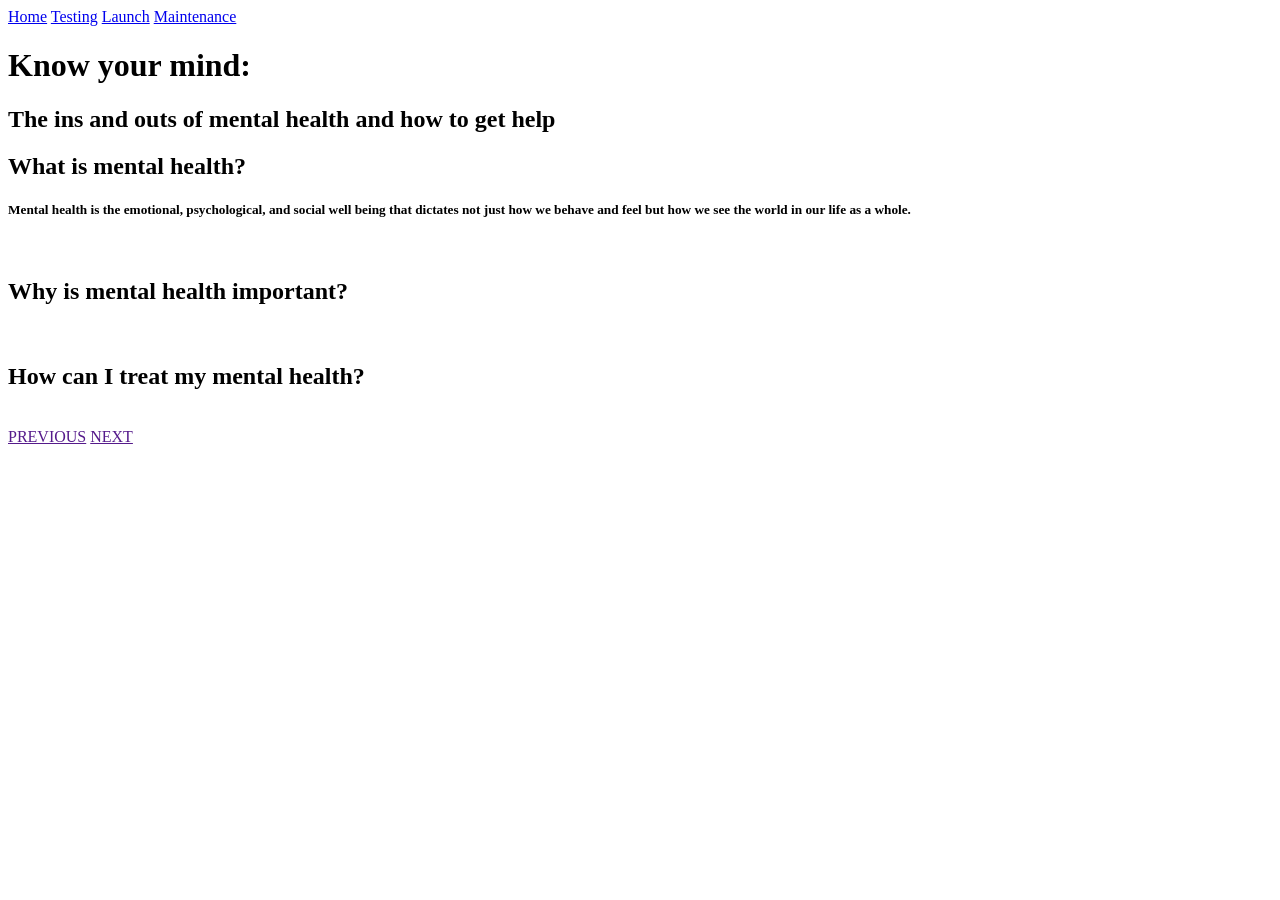
==== mental/index.html @ e688f70d "Add files via upload" ====
<!DOCTYPE html>
<html>
    <head>
        <meta charset=“utf-8"/>
        <link rel="stylesheet" href="styles.css">
    </head>
    <body>
    <div>       <nav>
            <a href="index.html">Home</a>
            <a href="info.html"></a>
            <a href="strategy.html"></a>
             <a href="content.html!"></a> 
             <a href="design.html"></a>
            <a href="dev.html"></a>
            <a href="test.html">Testing</a>
             <a href="lnch.html!">Launch</a> 
             <a href="maint.html!">Maintenance</a> 
            
        </nav>
        <header>
        <h1>Know your mind:</h1>
        <h2> The ins and outs of mental health and how to get help</h2>
    </header>
    <main>
      <div id="left">
        <h2>What is mental health?</h2>
           <h5>Mental health is the emotional, psychological, and social well being that dictates not just how we behave and feel but how we see the world in our life as a whole.</h5>
        <img src="">
      </div>
      <div id="right">
        <h2>Why is mental health important?</h2>
           <img src="">
      </div>
      <div id="bottom">
        <h2>How can I treat my mental health?</h2>
           <img src="">
      </div>
     <footer>
        
            <a href="">PREVIOUS</a>
            <a href="">NEXT</a>
     
     </footer>
    </main>
  </body>
</html>
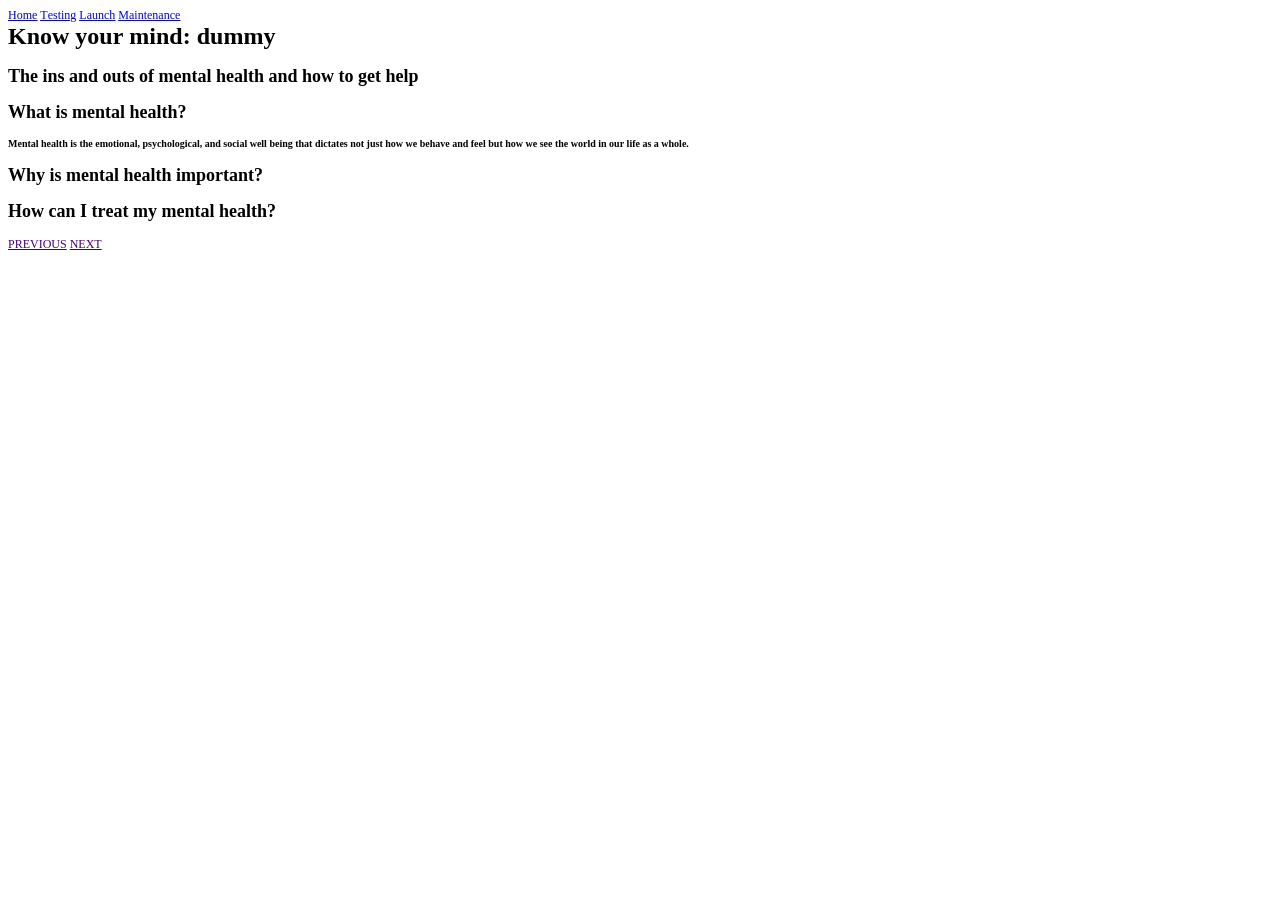
==== commit 288f68c7: "Add files via upload I added some stuff to the index.html" ====
--- a/mental/index.html
+++ b/mental/index.html
@@ -1,46 +1,28 @@
-<!DOCTYPE html>
+<!DOCTYPE html PUBLIC "-//W3C//DTD HTML 4.01//EN" "http://www.w3.org/TR/html4/strict.dtd">
 <html>
-    <head>
-        <meta charset=“utf-8"/>
-        <link rel="stylesheet" href="styles.css">
-    </head>
-    <body>
-    <div>       <nav>
-            <a href="index.html">Home</a>
-            <a href="info.html"></a>
-            <a href="strategy.html"></a>
-             <a href="content.html!"></a> 
-             <a href="design.html"></a>
-            <a href="dev.html"></a>
-            <a href="test.html">Testing</a>
-             <a href="lnch.html!">Launch</a> 
-             <a href="maint.html!">Maintenance</a> 
-            
-        </nav>
-        <header>
-        <h1>Know your mind:</h1>
-        <h2> The ins and outs of mental health and how to get help</h2>
-    </header>
-    <main>
-      <div id="left">
-        <h2>What is mental health?</h2>
-           <h5>Mental health is the emotional, psychological, and social well being that dictates not just how we behave and feel but how we see the world in our life as a whole.</h5>
-        <img src="">
-      </div>
-      <div id="right">
-        <h2>Why is mental health important?</h2>
-           <img src="">
-      </div>
-      <div id="bottom">
-        <h2>How can I treat my mental health?</h2>
-           <img src="">
-      </div>
-     <footer>
-        
-            <a href="">PREVIOUS</a>
-            <a href="">NEXT</a>
-     
-     </footer>
-    </main>
-  </body>
-</html>+<head>
+  <meta http-equiv="Content-Type" content="text/html; charset=utf-8">
+  <meta http-equiv="Content-Style-Type" content="text/css">
+  <title></title>
+  <meta name="Generator" content="Cocoa HTML Writer">
+  <meta name="CocoaVersion" content="2575.7">
+  <style type="text/css">
+    p.p1 {margin: 0.0px 0.0px 0.0px 0.0px; font: 12.0px Times; color: #0000e9; -webkit-text-stroke: #0000e9}
+    p.p5 {margin: 0.0px 0.0px 0.0px 0.0px; font: 12.0px Times; color: #420178; -webkit-text-stroke: #0000e9}
+    span.s1 {text-decoration: underline ; font-kerning: none}
+    span.s2 {font-kerning: none; color: #000000; -webkit-text-stroke: 0px #000000}
+    span.s3 {text-decoration: underline ; font-kerning: none; -webkit-text-stroke: 0px #0000e9}
+    span.s4 {font-kerning: none}
+  </style>
+</head>
+<body>
+<p class="p1"><span class="s1"><a href="file:///Users/jhborn/Downloads/mentalhealthknwilso3-main/mental/index.html">Home</a></span><span class="s2"> <a href="file:///Users/jhborn/Downloads/mentalhealthknwilso3-main/mental/test.html"><span class="s3">Testing</span></a> <a href="file:///Users/jhborn/Downloads/mentalhealthknwilso3-main/mental/lnch.html!"><span class="s3">Launch</span></a> <a href="file:///Users/jhborn/Downloads/mentalhealthknwilso3-main/mental/maint.html!"><span class="s3">Maintenance</span></a></span></p>
+<h1 style="margin: 0.0px 0.0px 16.1px 0.0px; font: 24.0px Times; -webkit-text-stroke: #000000"><span class="s4"><b>Know your mind: dummy</b></span></h1>
+<h2 style="margin: 0.0px 0.0px 14.9px 0.0px; font: 18.0px Times; -webkit-text-stroke: #000000"><span class="s4"><b>The ins and outs of mental health and how to get help</b></span></h2>
+<h2 style="margin: 0.0px 0.0px 14.9px 0.0px; font: 18.0px Times; -webkit-text-stroke: #000000"><span class="s4"><b>What is mental health?</b></span></h2>
+<h5 style="margin: 0.0px 0.0px 16.6px 0.0px; font: 10.0px Times; -webkit-text-stroke: #000000"><span class="s4"><b>Mental health is the emotional, psychological, and social well being that dictates not just how we behave and feel but how we see the world in our life as a whole.</b></span></h5>
+<h2 style="margin: 0.0px 0.0px 14.9px 0.0px; font: 18.0px Times; -webkit-text-stroke: #000000"><span class="s4"><b>Why is mental health important?</b></span></h2>
+<h2 style="margin: 0.0px 0.0px 14.9px 0.0px; font: 18.0px Times; -webkit-text-stroke: #000000"><span class="s4"><b>How can I treat my mental health?</b></span></h2>
+<p class="p5"><span class="s1">PREVIOUS</span><span class="s2"> </span><span class="s1">NEXT</span></p>
+</body>
+</html>
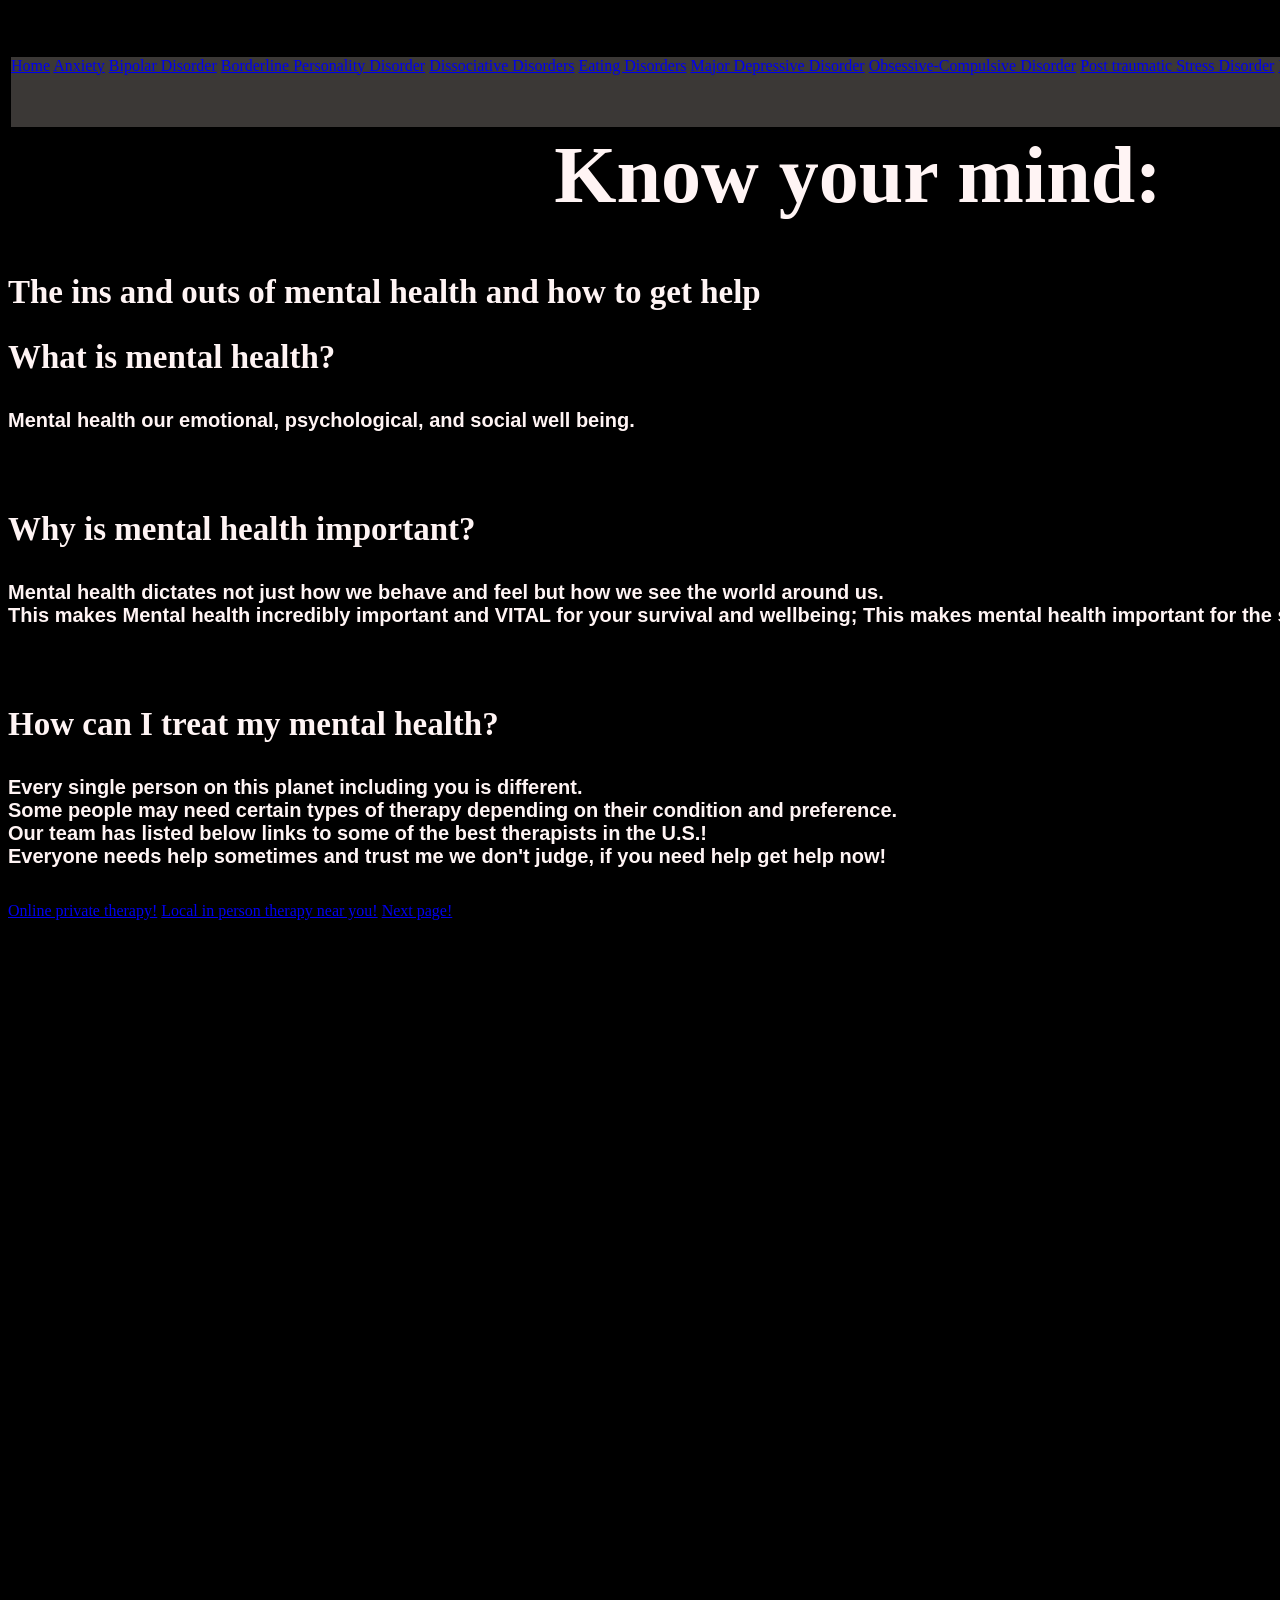
==== commit a57719b3: "Add files via upload" ====
--- a/mental/index.html
+++ b/mental/index.html
@@ -1,28 +1,59 @@
-<!DOCTYPE html PUBLIC "-//W3C//DTD HTML 4.01//EN" "http://www.w3.org/TR/html4/strict.dtd">
+<!DOCTYPE html>
 <html>
-<head>
-  <meta http-equiv="Content-Type" content="text/html; charset=utf-8">
-  <meta http-equiv="Content-Style-Type" content="text/css">
-  <title></title>
-  <meta name="Generator" content="Cocoa HTML Writer">
-  <meta name="CocoaVersion" content="2575.7">
-  <style type="text/css">
-    p.p1 {margin: 0.0px 0.0px 0.0px 0.0px; font: 12.0px Times; color: #0000e9; -webkit-text-stroke: #0000e9}
-    p.p5 {margin: 0.0px 0.0px 0.0px 0.0px; font: 12.0px Times; color: #420178; -webkit-text-stroke: #0000e9}
-    span.s1 {text-decoration: underline ; font-kerning: none}
-    span.s2 {font-kerning: none; color: #000000; -webkit-text-stroke: 0px #000000}
-    span.s3 {text-decoration: underline ; font-kerning: none; -webkit-text-stroke: 0px #0000e9}
-    span.s4 {font-kerning: none}
-  </style>
-</head>
-<body>
-<p class="p1"><span class="s1"><a href="file:///Users/jhborn/Downloads/mentalhealthknwilso3-main/mental/index.html">Home</a></span><span class="s2"> <a href="file:///Users/jhborn/Downloads/mentalhealthknwilso3-main/mental/test.html"><span class="s3">Testing</span></a> <a href="file:///Users/jhborn/Downloads/mentalhealthknwilso3-main/mental/lnch.html!"><span class="s3">Launch</span></a> <a href="file:///Users/jhborn/Downloads/mentalhealthknwilso3-main/mental/maint.html!"><span class="s3">Maintenance</span></a></span></p>
-<h1 style="margin: 0.0px 0.0px 16.1px 0.0px; font: 24.0px Times; -webkit-text-stroke: #000000"><span class="s4"><b>Know your mind: dummy</b></span></h1>
-<h2 style="margin: 0.0px 0.0px 14.9px 0.0px; font: 18.0px Times; -webkit-text-stroke: #000000"><span class="s4"><b>The ins and outs of mental health and how to get help</b></span></h2>
-<h2 style="margin: 0.0px 0.0px 14.9px 0.0px; font: 18.0px Times; -webkit-text-stroke: #000000"><span class="s4"><b>What is mental health?</b></span></h2>
-<h5 style="margin: 0.0px 0.0px 16.6px 0.0px; font: 10.0px Times; -webkit-text-stroke: #000000"><span class="s4"><b>Mental health is the emotional, psychological, and social well being that dictates not just how we behave and feel but how we see the world in our life as a whole.</b></span></h5>
-<h2 style="margin: 0.0px 0.0px 14.9px 0.0px; font: 18.0px Times; -webkit-text-stroke: #000000"><span class="s4"><b>Why is mental health important?</b></span></h2>
-<h2 style="margin: 0.0px 0.0px 14.9px 0.0px; font: 18.0px Times; -webkit-text-stroke: #000000"><span class="s4"><b>How can I treat my mental health?</b></span></h2>
-<p class="p5"><span class="s1">PREVIOUS</span><span class="s2"> </span><span class="s1">NEXT</span></p>
-</body>
-</html>
+    <head>
+        <meta charset=“utf-8"/>
+        <link rel="stylesheet" href="styles.css">
+    </head>
+    <body>
+    <div>  <nav>
+            <a href="index.html">Home</a>
+            <a href="anxiety.html">Anxiety</a>
+            <a href="bipolardisorder.html">Bipolar Disorder</a>
+             <a href="BPD.html!">Borderline Personality Disorder</a> 
+             <a href="DD.html">Dissociative Disorders</a>
+            <a href="ED.html">Eating Disorders</a>
+            <a href="MDD">Major Depressive Disorder</a>
+             <a href="OCD.html!">Obsessive-Compulsive Disorder</a> 
+             <a href="PTSD.html!">Post traumatic Stress Disorder</a> 
+             <a href="PSYC.html!">Psychosis</a> 
+             <a href="SCHIZO.html!">Schizophrenia</a> 
+        </nav>
+        <header>
+        <h1>Know your mind:</h1>
+        <h2> The ins and outs of mental health and how to get help</h2>
+    </header>
+    <main>
+      <div id="left">
+        <h2>What is mental health?</h2>
+           <h5>Mental health our emotional, psychological, and social well being. </h5>
+        <img src="">
+      </div>
+      <div id="right">
+        <h2>Why is mental health important?</h2>
+        <h5>Mental health dictates not just how we behave and feel but how we see the world around us.
+            <br>
+            This makes Mental health incredibly important and VITAL for your survival and wellbeing; This makes mental health important for the survival of humanity as a whole.</h5>
+           <img src="">
+      </div>
+      <div id="bottom">
+        <h2>How can I treat my mental health?</h2>
+        <h5>Every single person on this planet including you is different.
+        <br>
+        Some people may need certain types of therapy depending on their condition and preference.
+      <br>
+      Our team has listed below links to some of the best therapists in the U.S.! 
+      <br>
+      Everyone needs help sometimes and trust me we don't judge, if you need help get help now!
+    </h5>
+
+      </div>
+     <footer>
+        
+            <a href="https://www.talkspace.com/">Online private therapy!</a>
+            <a href="https://mhaok.org/services/mental-health-resources/">Local in person therapy near you!</a>
+            <a href="anxiety.html">Next page!</a>
+     
+     </footer>
+    </main>
+  </body>
+</html>
--- a/mental/styles.css
+++ b/mental/styles.css
@@ -0,0 +1,31 @@
+body{
+    width: 1700px;
+    height: 1930px;
+    background-image:url();
+    background-color:black;
+}
+h1{
+    color: rgb(255, 244, 244);
+    font-size: 80px;
+    font-family:fantasy;
+    text-align: center;
+}
+h2{
+    color:rgb(255, 244, 244);
+    font-size:33px;
+    font-family:fantasy;
+}
+h5{
+    color:rgb(255, 244, 244);
+    font-size: 20px;
+    font-family:'Franklin Gothic Medium', 'Arial Narrow', Arial, sans-serif
+}
+nav{
+    width: 1700px;
+    height: 70px;
+    float: left;
+    background-color: rgb(59, 56, 54);
+    color: rgb(222, 240, 255);
+    border: solid;
+    border-color: black;
+}
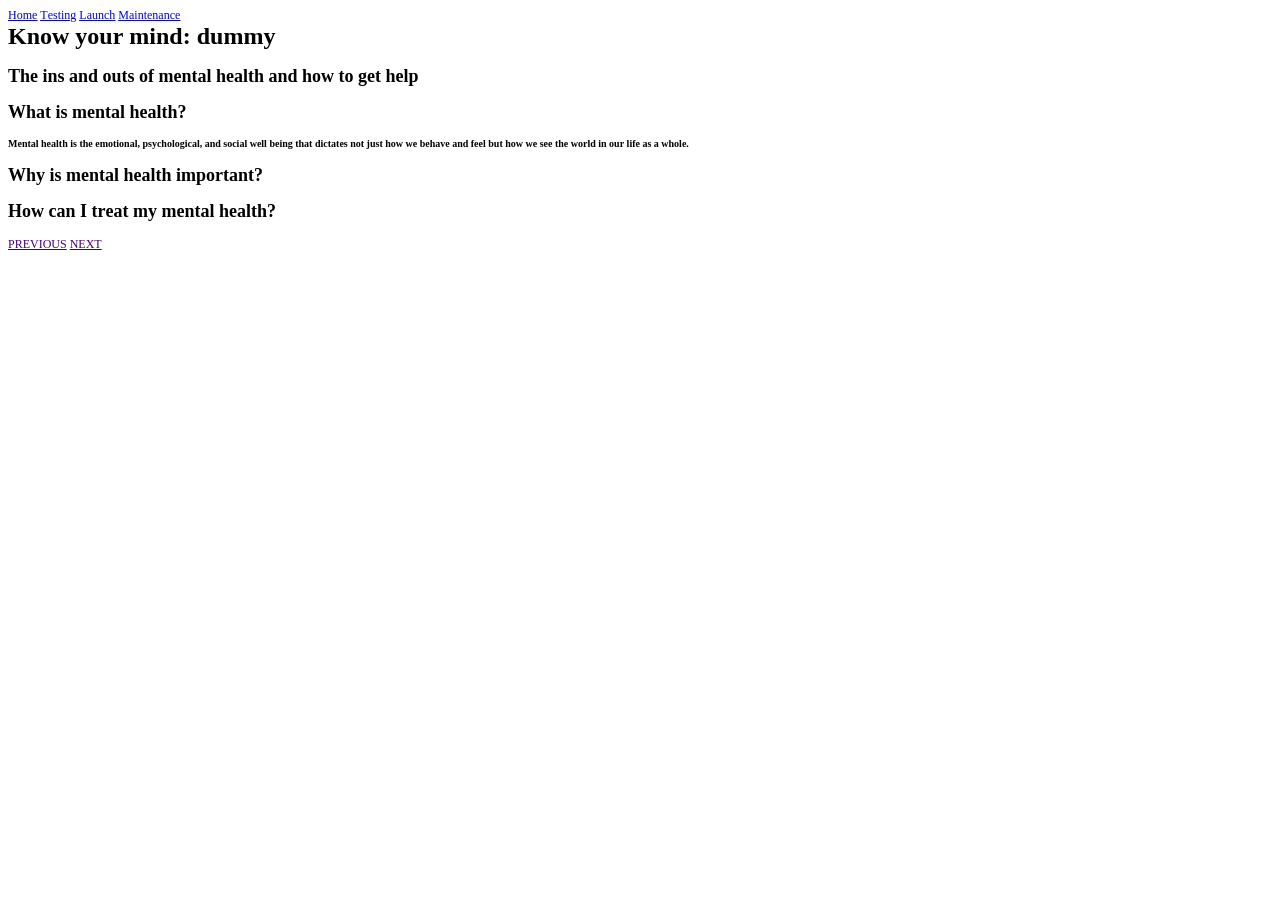
==== commit f7617aed: "Add files via upload 12345" ====
--- a/mental/index.html
+++ b/mental/index.html
@@ -1,59 +1,28 @@
-<!DOCTYPE html>
+<!DOCTYPE html PUBLIC "-//W3C//DTD HTML 4.01//EN" "http://www.w3.org/TR/html4/strict.dtd">
 <html>
-    <head>
-        <meta charset=“utf-8"/>
-        <link rel="stylesheet" href="styles.css">
-    </head>
-    <body>
-    <div>  <nav>
-            <a href="index.html">Home</a>
-            <a href="anxiety.html">Anxiety</a>
-            <a href="bipolardisorder.html">Bipolar Disorder</a>
-             <a href="BPD.html!">Borderline Personality Disorder</a> 
-             <a href="DD.html">Dissociative Disorders</a>
-            <a href="ED.html">Eating Disorders</a>
-            <a href="MDD">Major Depressive Disorder</a>
-             <a href="OCD.html!">Obsessive-Compulsive Disorder</a> 
-             <a href="PTSD.html!">Post traumatic Stress Disorder</a> 
-             <a href="PSYC.html!">Psychosis</a> 
-             <a href="SCHIZO.html!">Schizophrenia</a> 
-        </nav>
-        <header>
-        <h1>Know your mind:</h1>
-        <h2> The ins and outs of mental health and how to get help</h2>
-    </header>
-    <main>
-      <div id="left">
-        <h2>What is mental health?</h2>
-           <h5>Mental health our emotional, psychological, and social well being. </h5>
-        <img src="">
-      </div>
-      <div id="right">
-        <h2>Why is mental health important?</h2>
-        <h5>Mental health dictates not just how we behave and feel but how we see the world around us.
-            <br>
-            This makes Mental health incredibly important and VITAL for your survival and wellbeing; This makes mental health important for the survival of humanity as a whole.</h5>
-           <img src="">
-      </div>
-      <div id="bottom">
-        <h2>How can I treat my mental health?</h2>
-        <h5>Every single person on this planet including you is different.
-        <br>
-        Some people may need certain types of therapy depending on their condition and preference.
-      <br>
-      Our team has listed below links to some of the best therapists in the U.S.! 
-      <br>
-      Everyone needs help sometimes and trust me we don't judge, if you need help get help now!
-    </h5>
-
-      </div>
-     <footer>
-        
-            <a href="https://www.talkspace.com/">Online private therapy!</a>
-            <a href="https://mhaok.org/services/mental-health-resources/">Local in person therapy near you!</a>
-            <a href="anxiety.html">Next page!</a>
-     
-     </footer>
-    </main>
-  </body>
-</html>+<head>
+  <meta http-equiv="Content-Type" content="text/html; charset=utf-8">
+  <meta http-equiv="Content-Style-Type" content="text/css">
+  <title></title>
+  <meta name="Generator" content="Cocoa HTML Writer">
+  <meta name="CocoaVersion" content="2575.7">
+  <style type="text/css">
+    p.p1 {margin: 0.0px 0.0px 0.0px 0.0px; font: 12.0px Times; color: #0000e9; -webkit-text-stroke: #0000e9}
+    p.p5 {margin: 0.0px 0.0px 0.0px 0.0px; font: 12.0px Times; color: #420178; -webkit-text-stroke: #0000e9}
+    span.s1 {text-decoration: underline ; font-kerning: none}
+    span.s2 {font-kerning: none; color: #000000; -webkit-text-stroke: 0px #000000}
+    span.s3 {text-decoration: underline ; font-kerning: none; -webkit-text-stroke: 0px #0000e9}
+    span.s4 {font-kerning: none}
+  </style>
+</head>
+<body>
+<p class="p1"><span class="s1"><a href="file:///Users/jhborn/Downloads/mentalhealthknwilso3-main/mental/index.html">Home</a></span><span class="s2"> <a href="file:///Users/jhborn/Downloads/mentalhealthknwilso3-main/mental/test.html"><span class="s3">Testing</span></a> <a href="file:///Users/jhborn/Downloads/mentalhealthknwilso3-main/mental/lnch.html!"><span class="s3">Launch</span></a> <a href="file:///Users/jhborn/Downloads/mentalhealthknwilso3-main/mental/maint.html!"><span class="s3">Maintenance</span></a></span></p>
+<h1 style="margin: 0.0px 0.0px 16.1px 0.0px; font: 24.0px Times; -webkit-text-stroke: #000000"><span class="s4"><b>Know your mind: dummy</b></span></h1>
+<h2 style="margin: 0.0px 0.0px 14.9px 0.0px; font: 18.0px Times; -webkit-text-stroke: #000000"><span class="s4"><b>The ins and outs of mental health and how to get help</b></span></h2>
+<h2 style="margin: 0.0px 0.0px 14.9px 0.0px; font: 18.0px Times; -webkit-text-stroke: #000000"><span class="s4"><b>What is mental health?</b></span></h2>
+<h5 style="margin: 0.0px 0.0px 16.6px 0.0px; font: 10.0px Times; -webkit-text-stroke: #000000"><span class="s4"><b>Mental health is the emotional, psychological, and social well being that dictates not just how we behave and feel but how we see the world in our life as a whole.</b></span></h5>
+<h2 style="margin: 0.0px 0.0px 14.9px 0.0px; font: 18.0px Times; -webkit-text-stroke: #000000"><span class="s4"><b>Why is mental health important?</b></span></h2>
+<h2 style="margin: 0.0px 0.0px 14.9px 0.0px; font: 18.0px Times; -webkit-text-stroke: #000000"><span class="s4"><b>How can I treat my mental health?</b></span></h2>
+<p class="p5"><span class="s1">PREVIOUS</span><span class="s2"> </span><span class="s1">NEXT</span></p>
+</body>
+</html>
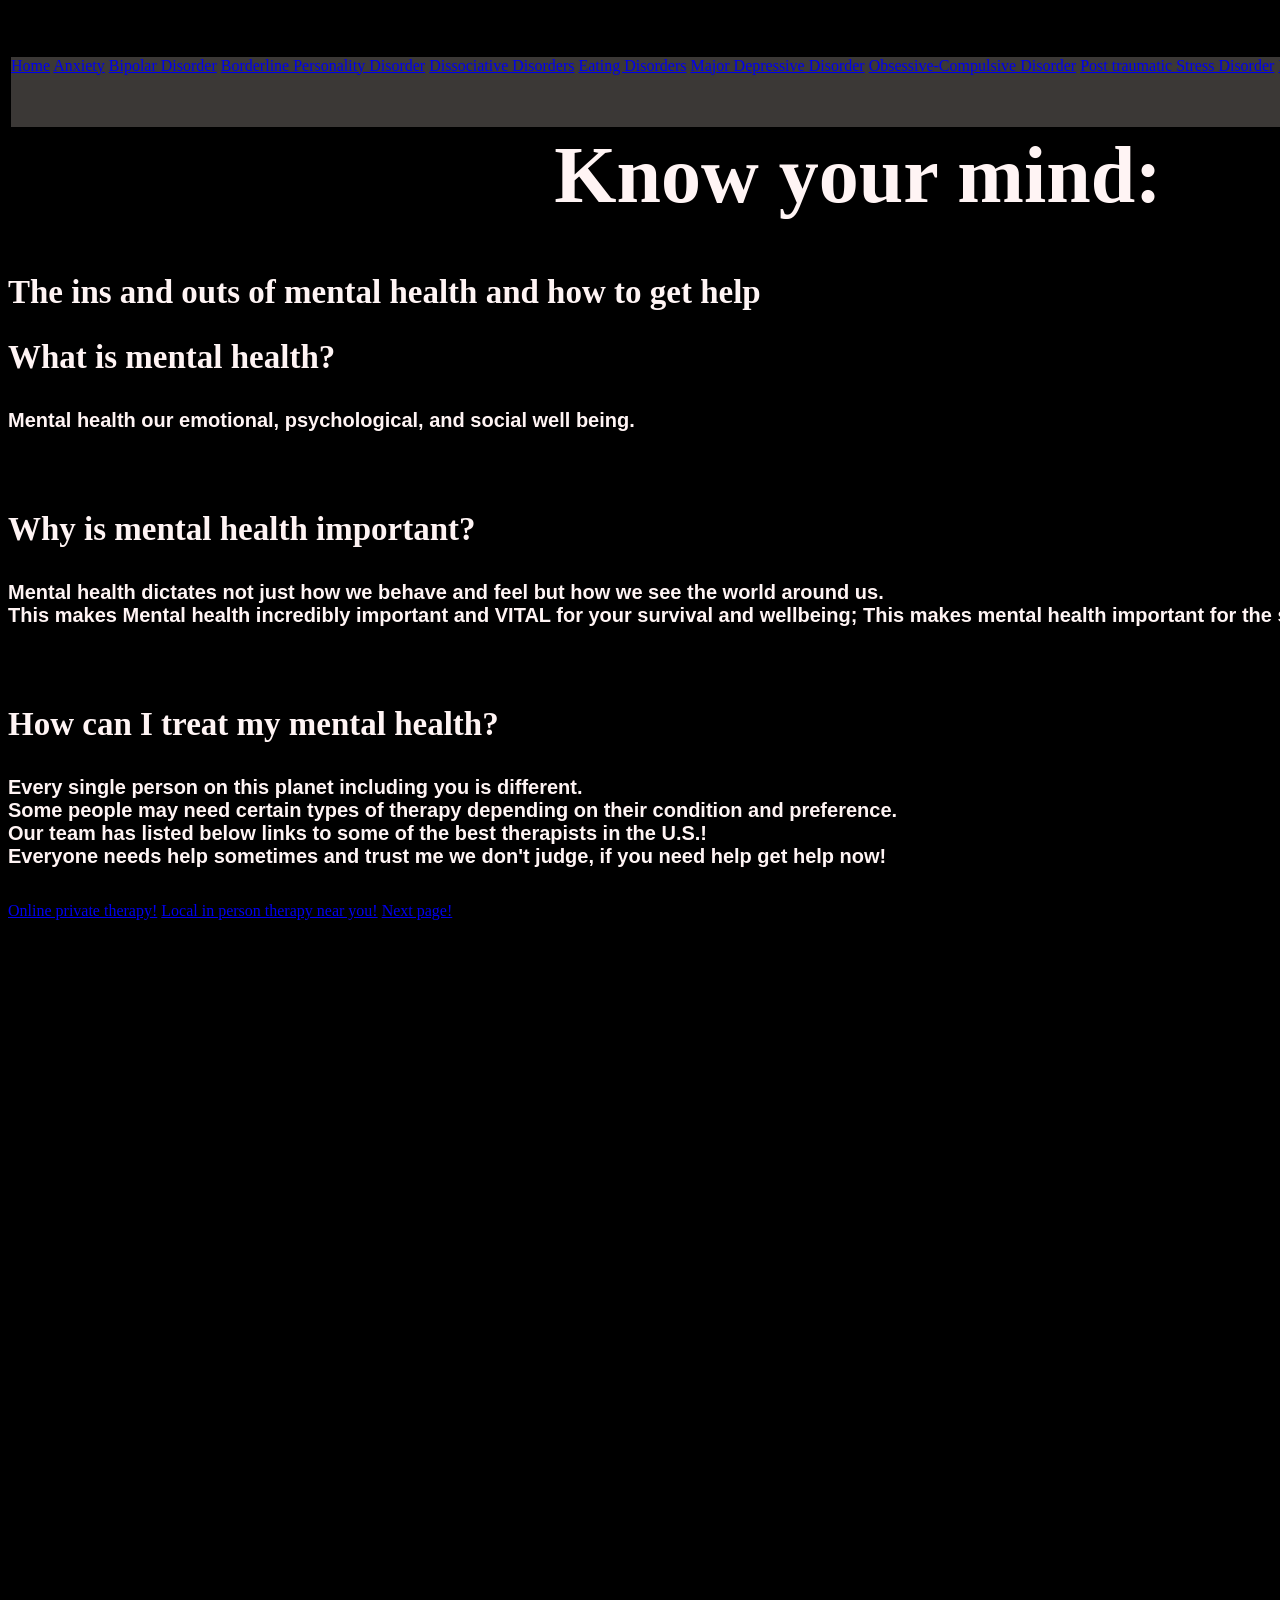
==== commit 468a03db: "Add files via upload" ====
--- a/mental/index.html
+++ b/mental/index.html
@@ -1,28 +1,59 @@
-<!DOCTYPE html PUBLIC "-//W3C//DTD HTML 4.01//EN" "http://www.w3.org/TR/html4/strict.dtd">
+<!DOCTYPE html>
 <html>
-<head>
-  <meta http-equiv="Content-Type" content="text/html; charset=utf-8">
-  <meta http-equiv="Content-Style-Type" content="text/css">
-  <title></title>
-  <meta name="Generator" content="Cocoa HTML Writer">
-  <meta name="CocoaVersion" content="2575.7">
-  <style type="text/css">
-    p.p1 {margin: 0.0px 0.0px 0.0px 0.0px; font: 12.0px Times; color: #0000e9; -webkit-text-stroke: #0000e9}
-    p.p5 {margin: 0.0px 0.0px 0.0px 0.0px; font: 12.0px Times; color: #420178; -webkit-text-stroke: #0000e9}
-    span.s1 {text-decoration: underline ; font-kerning: none}
-    span.s2 {font-kerning: none; color: #000000; -webkit-text-stroke: 0px #000000}
-    span.s3 {text-decoration: underline ; font-kerning: none; -webkit-text-stroke: 0px #0000e9}
-    span.s4 {font-kerning: none}
-  </style>
-</head>
-<body>
-<p class="p1"><span class="s1"><a href="file:///Users/jhborn/Downloads/mentalhealthknwilso3-main/mental/index.html">Home</a></span><span class="s2"> <a href="file:///Users/jhborn/Downloads/mentalhealthknwilso3-main/mental/test.html"><span class="s3">Testing</span></a> <a href="file:///Users/jhborn/Downloads/mentalhealthknwilso3-main/mental/lnch.html!"><span class="s3">Launch</span></a> <a href="file:///Users/jhborn/Downloads/mentalhealthknwilso3-main/mental/maint.html!"><span class="s3">Maintenance</span></a></span></p>
-<h1 style="margin: 0.0px 0.0px 16.1px 0.0px; font: 24.0px Times; -webkit-text-stroke: #000000"><span class="s4"><b>Know your mind: dummy</b></span></h1>
-<h2 style="margin: 0.0px 0.0px 14.9px 0.0px; font: 18.0px Times; -webkit-text-stroke: #000000"><span class="s4"><b>The ins and outs of mental health and how to get help</b></span></h2>
-<h2 style="margin: 0.0px 0.0px 14.9px 0.0px; font: 18.0px Times; -webkit-text-stroke: #000000"><span class="s4"><b>What is mental health?</b></span></h2>
-<h5 style="margin: 0.0px 0.0px 16.6px 0.0px; font: 10.0px Times; -webkit-text-stroke: #000000"><span class="s4"><b>Mental health is the emotional, psychological, and social well being that dictates not just how we behave and feel but how we see the world in our life as a whole.</b></span></h5>
-<h2 style="margin: 0.0px 0.0px 14.9px 0.0px; font: 18.0px Times; -webkit-text-stroke: #000000"><span class="s4"><b>Why is mental health important?</b></span></h2>
-<h2 style="margin: 0.0px 0.0px 14.9px 0.0px; font: 18.0px Times; -webkit-text-stroke: #000000"><span class="s4"><b>How can I treat my mental health?</b></span></h2>
-<p class="p5"><span class="s1">PREVIOUS</span><span class="s2"> </span><span class="s1">NEXT</span></p>
-</body>
-</html>
+    <head>
+        <meta charset=“utf-8"/>
+        <link rel="stylesheet" href="styles.css">
+    </head>
+    <body>
+    <div>  <nav>
+            <a href="index.html">Home</a>
+            <a href="anxiety.html">Anxiety</a>
+            <a href="bipolardisorder.html">Bipolar Disorder</a>
+             <a href="BPD.html!">Borderline Personality Disorder</a> 
+             <a href="DD.html">Dissociative Disorders</a>
+            <a href="ED.html">Eating Disorders</a>
+            <a href="MDD">Major Depressive Disorder</a>
+             <a href="OCD.html!">Obsessive-Compulsive Disorder</a> 
+             <a href="PTSD.html!">Post traumatic Stress Disorder</a> 
+             <a href="PSYC.html!">Psychosis</a> 
+             <a href="SCHIZO.html!">Schizophrenia</a> 
+        </nav>
+        <header>
+        <h1>Know your mind:</h1>
+        <h2> The ins and outs of mental health and how to get help</h2>
+    </header>
+    <main>
+      <div id="left">
+        <h2>What is mental health?</h2>
+           <h5>Mental health our emotional, psychological, and social well being. </h5>
+        <img src="">
+      </div>
+      <div id="right">
+        <h2>Why is mental health important?</h2>
+        <h5>Mental health dictates not just how we behave and feel but how we see the world around us.
+            <br>
+            This makes Mental health incredibly important and VITAL for your survival and wellbeing; This makes mental health important for the survival of humanity as a whole.</h5>
+           <img src="">
+      </div>
+      <div id="bottom">
+        <h2>How can I treat my mental health?</h2>
+        <h5>Every single person on this planet including you is different.
+        <br>
+        Some people may need certain types of therapy depending on their condition and preference.
+      <br>
+      Our team has listed below links to some of the best therapists in the U.S.! 
+      <br>
+      Everyone needs help sometimes and trust me we don't judge, if you need help get help now!
+    </h5>
+
+      </div>
+     <footer>
+        
+            <a href="https://www.talkspace.com/">Online private therapy!</a>
+            <a href="https://mhaok.org/services/mental-health-resources/">Local in person therapy near you!</a>
+            <a href="anxiety.html">Next page!</a>
+     
+     </footer>
+    </main>
+  </body>
+</html>
--- a/mental/styles.css
+++ b/mental/styles.css
@@ -0,0 +1,31 @@
+body{
+    width: 1700px;
+    height: 1930px;
+    background-image:url();
+    background-color:black;
+}
+h1{
+    color: rgb(255, 244, 244);
+    font-size: 80px;
+    font-family:fantasy;
+    text-align: center;
+}
+h2{
+    color:rgb(255, 244, 244);
+    font-size:33px;
+    font-family:fantasy;
+}
+h5{
+    color:rgb(255, 244, 244);
+    font-size: 20px;
+    font-family:'Franklin Gothic Medium', 'Arial Narrow', Arial, sans-serif
+}
+nav{
+    width: 1700px;
+    height: 70px;
+    float: left;
+    background-color: rgb(59, 56, 54);
+    color: rgb(222, 240, 255);
+    border: solid;
+    border-color: black;
+}
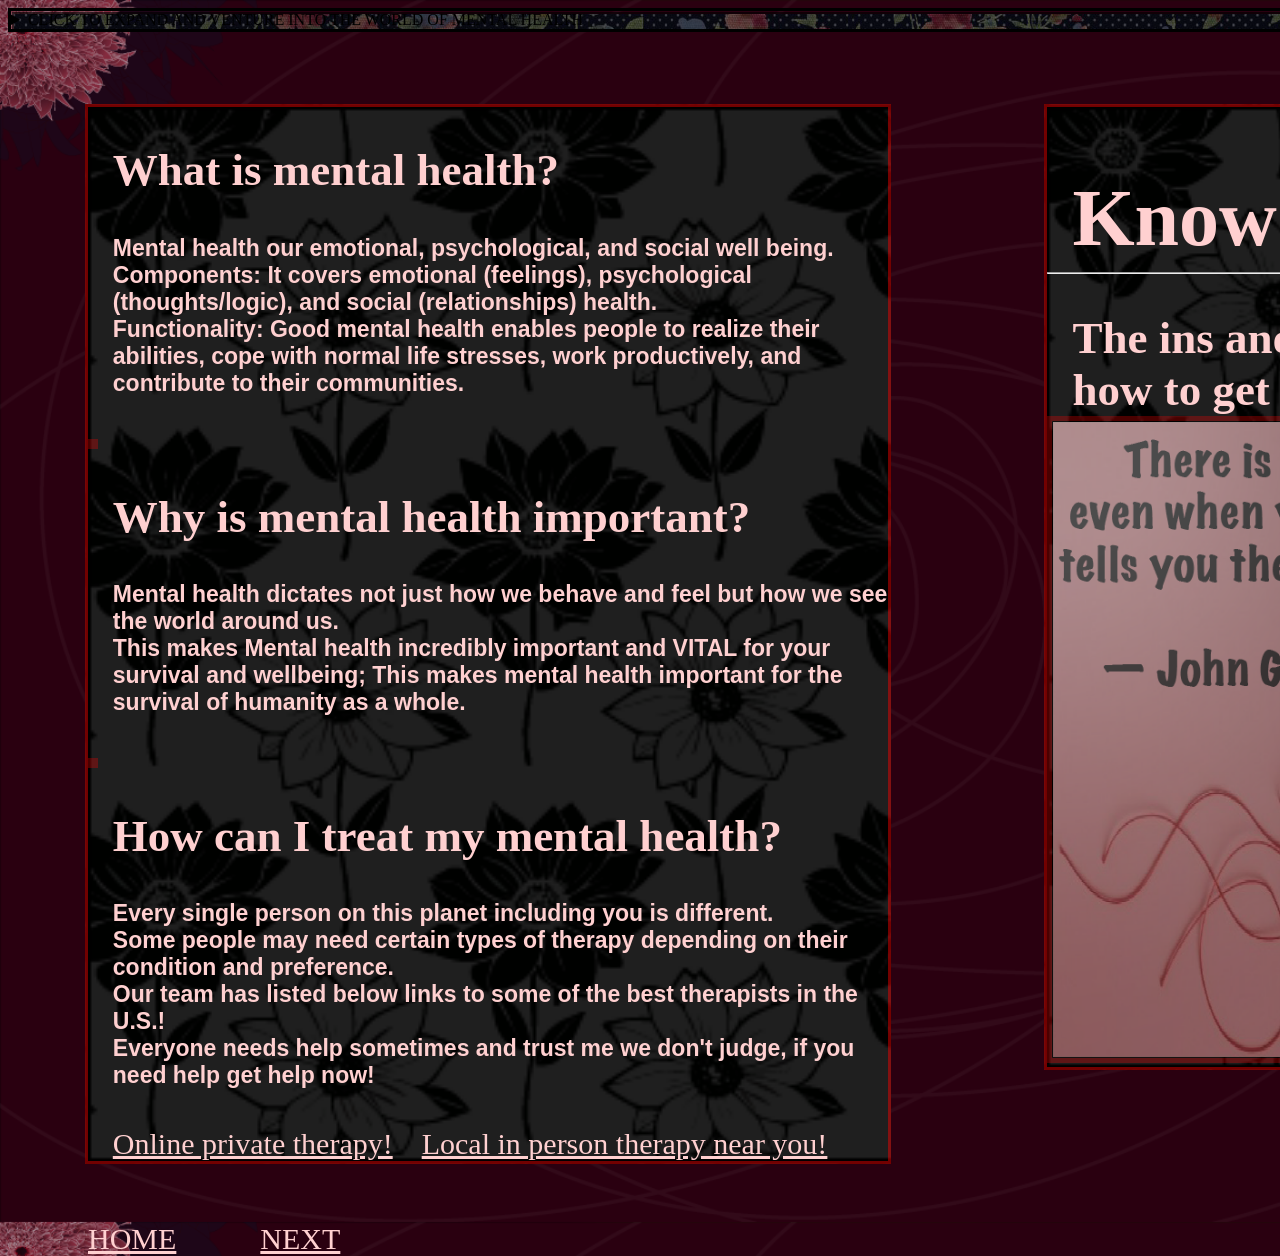
==== commit 80f589d7: "Add files via upload" ====
--- a/mental/index.html
+++ b/mental/index.html
@@ -1,59 +1,82 @@
 <!DOCTYPE html>
 <html>
-    <head>
-        <meta charset=“utf-8"/>
-        <link rel="stylesheet" href="styles.css">
-    </head>
-    <body>
-    <div>  <nav>
-            <a href="index.html">Home</a>
-            <a href="anxiety.html">Anxiety</a>
-            <a href="bipolardisorder.html">Bipolar Disorder</a>
-             <a href="BPD.html!">Borderline Personality Disorder</a> 
-             <a href="DD.html">Dissociative Disorders</a>
-            <a href="ED.html">Eating Disorders</a>
-            <a href="MDD">Major Depressive Disorder</a>
-             <a href="OCD.html!">Obsessive-Compulsive Disorder</a> 
-             <a href="PTSD.html!">Post traumatic Stress Disorder</a> 
-             <a href="PSYC.html!">Psychosis</a> 
-             <a href="SCHIZO.html!">Schizophrenia</a> 
-        </nav>
-        <header>
-        <h1>Know your mind:</h1>
-        <h2> The ins and outs of mental health and how to get help</h2>
-    </header>
-    <main>
+
+<head>
+  <meta charset=“utf-8" />
+  <link rel="stylesheet" href="styles.css">
+</head>
+
+<body>
+  <header>
+    <nav>
+      <details>
+        <summary>CLICK TO EXPAND AND VENTURE INTO THE WORLD OF MENTAL HEALTH</summary>
+        <li>
+          <ol><a href="index.html">Home</a></ol>
+          <ol> <a href="anxiety.html">Anxiety</a></ol>
+          <ol> <a href="blog.html">BLOG PAGE</a></ol>
+          <ol> <a href="testimonial.html">testimonial page!</a> </ol>
+          <ol> <a href="DD.html">Dissociative Disorders</a></ol>
+          <ol><a href="ED.html">Eating Disorders</a></ol>
+          <ol> <a href="MDD">Major Depressive Disorder</a></ol>
+          <ol> <a href="OCD.html">Obsessive-Compulsive Disorder</a> </ol>
+          <ol> <a href="PTSD.html">Post traumatic Stress Disorder</a> </ol>
+          <ol> <a href="PSYC.html">Psychosis</a> </ol>
+          <ol><a href="SCHIZO.html">Schizophrenia</a> </ol>
+
+        </li>
+        </summary>
+    </nav>
+  </header>
+  <main>
+    <section>
       <div id="left">
         <h2>What is mental health?</h2>
-           <h5>Mental health our emotional, psychological, and social well being. </h5>
+        <h5>Mental health our emotional, psychological, and social well being.
+          <br>
+          Components: It covers emotional (feelings), psychological (thoughts/logic), and social (relationships) health.
+          <br>
+          Functionality: Good mental health enables people to realize their abilities, cope with normal life stresses,
+          work productively, and contribute to their communities.
+        </h5>
         <img src="">
       </div>
       <div id="right">
         <h2>Why is mental health important?</h2>
         <h5>Mental health dictates not just how we behave and feel but how we see the world around us.
-            <br>
-            This makes Mental health incredibly important and VITAL for your survival and wellbeing; This makes mental health important for the survival of humanity as a whole.</h5>
-           <img src="">
+          <br>
+          This makes Mental health incredibly important and VITAL for your survival and wellbeing; This makes mental
+          health important for the survival of humanity as a whole.
+        </h5>
+        <img src="">
       </div>
       <div id="bottom">
         <h2>How can I treat my mental health?</h2>
         <h5>Every single person on this planet including you is different.
-        <br>
-        Some people may need certain types of therapy depending on their condition and preference.
-      <br>
-      Our team has listed below links to some of the best therapists in the U.S.! 
-      <br>
-      Everyone needs help sometimes and trust me we don't judge, if you need help get help now!
-    </h5>
+          <br>
+          Some people may need certain types of therapy depending on their condition and preference.
+          <br>
+          Our team has listed below links to some of the best therapists in the U.S.!
+          <br>
+          Everyone needs help sometimes and trust me we don't judge, if you need help get help now!
+        </h5>
+        <a href="https://www.talkspace.com/">Online private therapy!</a>
+        <a href="https://mhaok.org/services/mental-health-resources/">Local in person therapy near you!</a>
 
       </div>
-     <footer>
-        
-            <a href="https://www.talkspace.com/">Online private therapy!</a>
-            <a href="https://mhaok.org/services/mental-health-resources/">Local in person therapy near you!</a>
-            <a href="anxiety.html">Next page!</a>
-     
-     </footer>
-    </main>
-  </body>
+    </section>
+    <section>
+      <h1>Know your mind:</h1>
+      <hr>
+      <h2> The ins and outs of mental health and how to get help</h2>
+      <img src="images/John.png">
+    </section>
+  </main>
+  <footer>
+
+    <a href="index.html">HOME</a>
+    <a href="anxiety.html">NEXT</a>
+  </footer>
+</body>
+
 </html>
--- a/mental/styles.css
+++ b/mental/styles.css
@@ -1,31 +1,111 @@
-body{
-    width: 1700px;
-    height: 1930px;
-    background-image:url();
-    background-color:black;
+body {
+
+    height: 1000px;
+    background-image: url(images/background3.png);
+    background-size: cover;
+  
 }
-h1{
-    color: rgb(255, 244, 244);
+
+section {
+    margin-top: 5%;
+    margin-right: 4%;
+    margin-left: 4%;
+    margin-bottom: 3%;
+    width: 800px;
+    float: left;
+    background-image: url(images/back.png);
+    background-size: cover;
+    border: solid 3px;
+    border-color: rgba(255, 0, 0, 0.449);
+}
+
+h1 {
+    color: rgb(255, 208, 208);
     font-size: 80px;
-    font-family:fantasy;
+    font-family: fantasy;
+    margin-bottom: 0%;
+    padding-left: 25px;
+
+}
+
+h2 {
+    color: rgb(255, 208, 208);
+    font-size: 45px;
+    font-family: fantasy;
+    margin-bottom: 0%;
+    padding-left: 25px;
+}
+
+h5 {
+    color: rgb(255, 208, 208);
+    font-size: 23px;
+    font-family: 'Franklin Gothic Medium', 'Arial Narrow', Arial, sans-serif;
+    padding-left: 25px;
+}
+
+
+
+a {
+    color: rgb(255, 208, 208);
+    font-size: 30px;
+}
+
+header {
+    margin: auto;
+    width: 1920px;
+}
+
+section img {
+    width: 728px;
+
+    border: solid 5px;
+    border-color: rgba(255, 0, 0, 0.287);
+
+}
+
+hr {
+    color: rgba(71, 4, 4, 0.645);
+
+}
+
+
+
+nav {
+    position: absolute;
+    width: 1888px;
+    background-image: url(images/summary.png);
+    border: solid 3px;
+    border-color: rgb(0, 0, 0);
+   
+
+}
+
+nav a {
+  
+    font-size: 30px;
+    font-family: 'Franklin Gothic Medium', 'Arial Narrow', Arial, sans-serif;
+  float: left;
+  padding-left: 3%;
+}
+
+main {
+    margin: auto;
+    width: 1920px;
+}
+
+footer a {
     text-align: center;
+    padding-left: 8%;
+    color: rgb(255, 208, 208);
+    padding-top: 0%;
+    margin-top: 0%;
 }
-h2{
-    color:rgb(255, 244, 244);
-    font-size:33px;
-    font-family:fantasy;
+
+
+section a {
+    padding-left: 25px;
 }
-h5{
-    color:rgb(255, 244, 244);
-    font-size: 20px;
-    font-family:'Franklin Gothic Medium', 'Arial Narrow', Arial, sans-serif
+footer img{
+    width: 300px;
 }
-nav{
-    width: 1700px;
-    height: 70px;
-    float: left;
-    background-color: rgb(59, 56, 54);
-    color: rgb(222, 240, 255);
-    border: solid;
-    border-color: black;
-}
+footer{ width: 1000px;}
